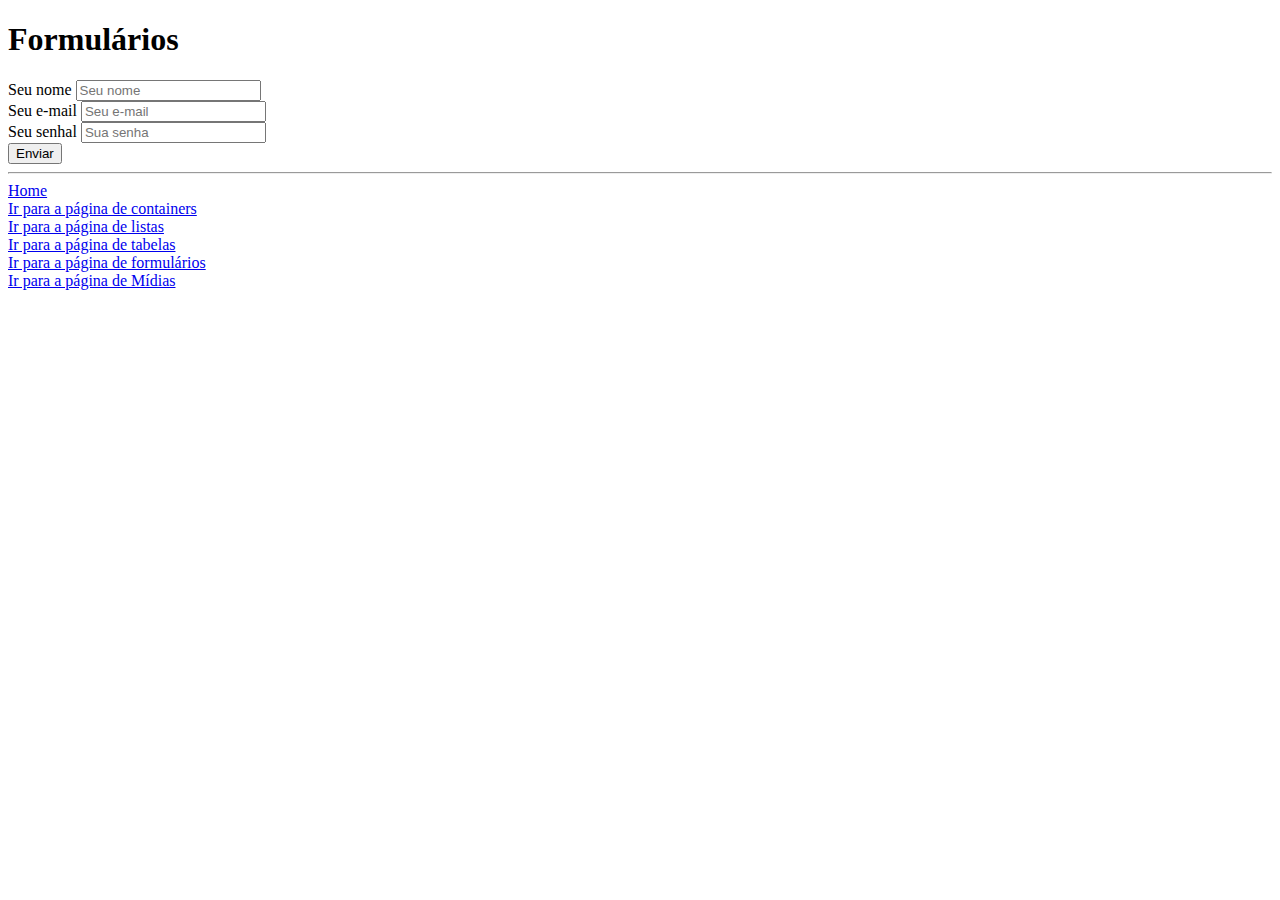
==== HTML/PROJETO 1/formulário2.html @ ce9da6ea "Estrutura HTML contendo index, forḿulário, listas, mídias e tabelas" ====
<!DOCTYPE html>
<html lang="pt-br">
<head>
    <meta charset="UTF-8">
    <meta http-equiv="X-UA-Compatible" content="IE=edge">
    <meta name="viewport" content="width=device-width, initial-scale=1.0">
    <title>Formulário</title>
</head>
<body>
    <h1>Formulários</h1>
    <form>
        <label for="email">Seu nome</label>
        <input type="text" placeholder="Seu nome"/>
        <br/>
        <label for="email">Seu e-mail</label>
        <input id="email" type="email" placeholder="Seu e-mail"/>
        <br/>
        <label for="email">Seu senhal</label>
        <input type="telefone" placeholder="Sua senha"/>
        <br/>
        <button type="submit">
            Enviar
        </button>
    
        <br/>
        
    </form>
    <hr/>
    <a href="./index.html" >Home</a><br/>
    <a href="./container.html" >Ir para a página de containers</a><br/>
    <a href="./listas.html" >Ir para a página de listas</a><br/>
    <a href="./tabelas.html" >Ir para a página de tabelas</a><br/>
    <a href="./formulário2.html" >Ir para a página de formulários</a><br/>
    <a href="./midia.html" >Ir para a página de Mídias</a><br/>
    <br>
</body>
</html>
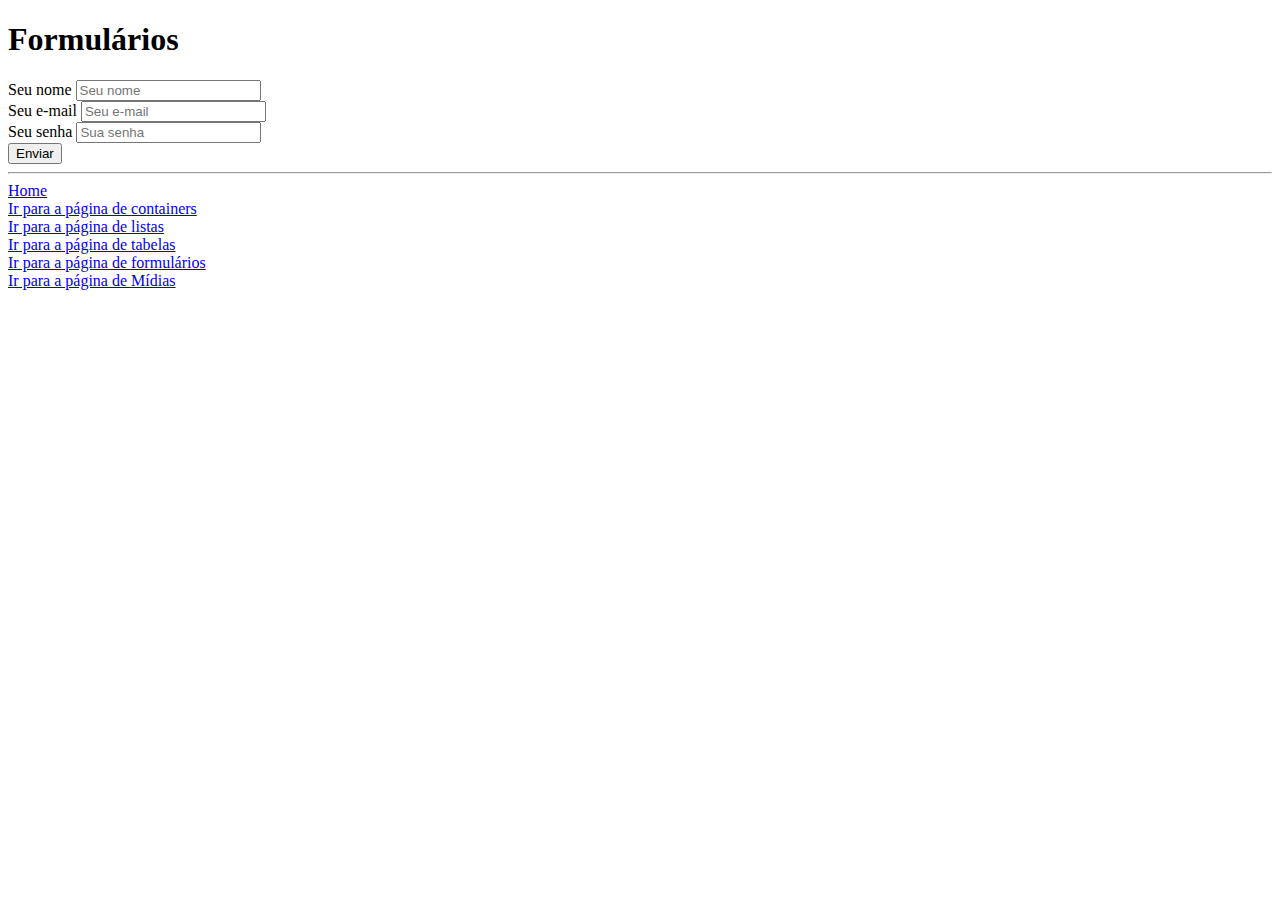
==== commit 6d391095: "Projeto HTML EBAC" ====
--- a/HTML/PROJETO 1/formulário2.html
+++ b/HTML/PROJETO 1/formulário2.html
@@ -9,14 +9,14 @@
 <body>
     <h1>Formulários</h1>
     <form>
-        <label for="email">Seu nome</label>
-        <input type="text" placeholder="Seu nome"/>
+        <label for="nome">Seu nome</label>
+        <input id="nome" type="text" placeholder="Seu nome"/>
         <br/>
         <label for="email">Seu e-mail</label>
         <input id="email" type="email" placeholder="Seu e-mail"/>
         <br/>
-        <label for="email">Seu senhal</label>
-        <input type="telefone" placeholder="Sua senha"/>
+        <label for="senha">Seu senha</label>
+        <input id="senha" type="password" placeholder="Sua senha"/>
         <br/>
         <button type="submit">
             Enviar
